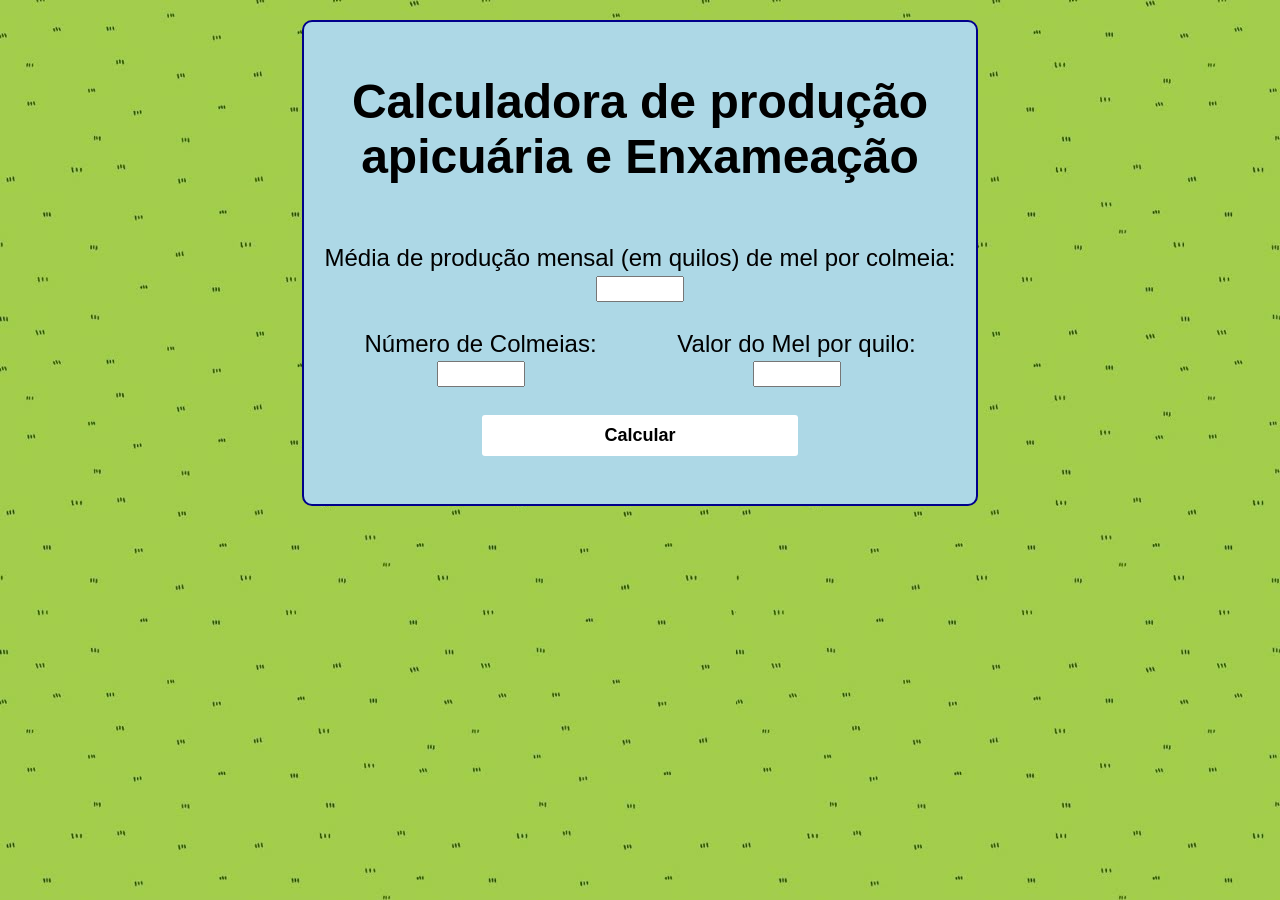
==== Calculadoras Financeiras/Calculadora (Lucas)/Calculadora.html @ b71b29a9 "Adicionando primeira calculadora financeira." ====
<!DOCTYPE html>
<html lang="en">
<head>
    <meta charset="UTF-8">
    <meta name="viewport" content="width=device-width, initial-scale=1.0">
    <title> Calculadora Financeira </title>
    <link rel="stylesheet" href="style.css">
</head>
<body>
    <div class="painel text">
        <h1> Calculadora de produção apicuária e Enxameação </h1><br>
        <div> Média de produção mensal (em quilos) de mel por colmeia: <input type="number" id="ipt_quilo" min="0"> </div> <br>
        <div class="row">
            <div> Número de Colmeias: <input type="number" id="ipt_colmeia" min="0"> </div> <br>
            <div> Valor do Mel por quilo: <input type="number" id="ipt_valor" min="0"> </div>
        </div> <br>
        <button onclick="calcular_valor()"> Calcular </button><br>
        <div class="msg" id="msg"></div>
    </div>
</body>
<script>
    function calcular_valor(){
        let erro = false;
        let mensagem = 'Os seguintes valores não podem ser vazios: ';
        let colmeia = Number(ipt_colmeia.value);
        let valor = Number(ipt_valor.value);
        let quilo = Number(ipt_quilo.value);
        let mel_total = Number(colmeia * quilo);
        let valor_total = ((mel_total)*valor).toFixed(2); // Renda mensal p/ colmeia atual

        // Valores no total após enxameação
        let mel_reduzido_min = Number(mel_total * 1.3).toFixed(2) // Renda Mínima adicional com a utilização do sistema (30%)
        let mel_reduzido_max = Number(mel_total * 1.7).toFixed(2) // Renda máxima adicional com a utilização do sistema (70%)
        let valor_aumentado_min = Number(mel_reduzido_min * valor).toFixed(2);  // Renda mensal com o nosso sistema (30%)
        let valor_aumentado_max = Number(mel_reduzido_max * valor).toFixed(2);  // Renda mensal com o nosso sistema (70%)

        // Valores perdidos no total, em caso de enxameação
        let mel_perdido_min = (mel_reduzido_min - mel_total).toFixed(2);
        let mel_perdido_max = (mel_reduzido_max - mel_total).toFixed(2);
        let valor_perdido_min = (valor_aumentado_min - valor_total).toFixed(2);
        let valor_perdido_max = (valor_aumentado_max - valor_total).toFixed(2);

        // Valores perdidos, por colmeia
        let mel_perdido_colmeia_min = (mel_perdido_min/colmeia).toFixed(2);
        let mel_perdido_colmeia_max = (mel_perdido_max/colmeia).toFixed(2);
        let valor_perdido_colmeia_min = (valor_perdido_min/colmeia).toFixed(2);
        let valor_perdido_colmeia_max = (valor_perdido_max/colmeia).toFixed(2);


        // Checagem de Valores dos Inputs. Checando se está preenchido e se é negativo.
        if (ipt_quilo.value.length == 0){
            erro = true
            mensagem += 'Produção Mensal, ';
        } 

        if (ipt_colmeia.value.length == 0){
            erro = true;
            mensagem += 'Número de Colmeias, ';
        } 
        
        if (ipt_valor.value.length == 0){
            erro = true;
            mensagem += 'Valor do Mel; '        
        }

        if (erro){
            alert(mensagem)
            msg.innerHTML = null
        }

/*      msg.innerHTML = `<br> Atualmente você produz ${mel_total} kg(s), rendendo R$${valor_total} ao mês <br> <br>
        Com o nosso sistema sua quantidade de mel aumentará de ${mel_total} kg(s) para um valor entre ${mel_reduzido_min} kg(s) e ${mel_reduzido_max} kg(s) <br>
        Rendendo para você um total de R$${valor_aumentado_min} á R$${valor_aumentado_max} <br>` */

        else {
            msg.innerHTML = 
            `
            <div class=resposta>
            Atualmente você produz ${mel_total} kg(s), rendendo R$${valor_total} ao mês. <br> <br>
            Porém, em um caso de enxameação, a sua quantidade de mel da colmeia pode reduzir em 30 á 70%! <br><br>

            Esta é uma redução de ${mel_perdido_colmeia_min} kg(s) á ${mel_perdido_colmeia_max} kg(s) por colmeia. <br>
            Uma queda de <b> R$${valor_perdido_colmeia_min} </b> á <b> R$${valor_perdido_colmeia_max} </b> todo mês. <br><br>

            Podendo alcançar, no total, entre ${mel_perdido_min} kg(s) e ${mel_perdido_max} kg(s) perdidos, <br>
            e uma perda em potêncial de <b> R$${valor_perdido_min} </b> á <b> R$${valor_perdido_max}! </b> <br>
            
            </div>
            `
    }
}
</script>
</html>
---- Calculadoras Financeiras/Calculadora (Lucas)/style.css ----
.painel {
    width: 50%;
    display: flex;
    background-color: lightblue;
    border: solid 2px darkblue;
    padding: 20px;
    flex-direction: column;
    border-radius: 10px;
    text-align: center;
}

body{
    margin-top: 20px;
    display: flex;
    align-items: center;
    justify-content: center;
    background-image: url(grama.jpg);
}

button{
    align-self: center;
    width: 50%;
    background-color: white;
    border-radius: 3px;
    padding: 10px;
    font-size: large;
    font-weight: bold;
    box-shadow: chartreuse;
    border: none;
}

button:hover{
    background-color: darkblue;
    color: white;
    box-shadow: 0 8px 10px 0 rgba(0,0,0,0.6);
}

button:active{
    transform: translateY(4px);
    box-shadow: 0 8px 10px 0 rgba(67, 67, 67, 0.6);
    background-color: rgb(0, 0, 212);
}

.row{
    display: flex;
    flex-direction: row;
    justify-content: space-evenly;
    align-items: center;
}

.text {
    font-family: 'Trebuchet MS', 'Lucida Sans Unicode', 'Lucida Grande', 'Lucida Sans', Arial, sans-serif;
    font-size: x-large;
}

.resposta{
    background-color: white;
    border-radius: 10px;
    padding: 10px;
    margin: 10px;
}

b{
    color: red;
}

h1{
    align-self: center;
    text-align: center;
}

input{
    width: 80px;
    height: 20px;
    font-size: large;
}
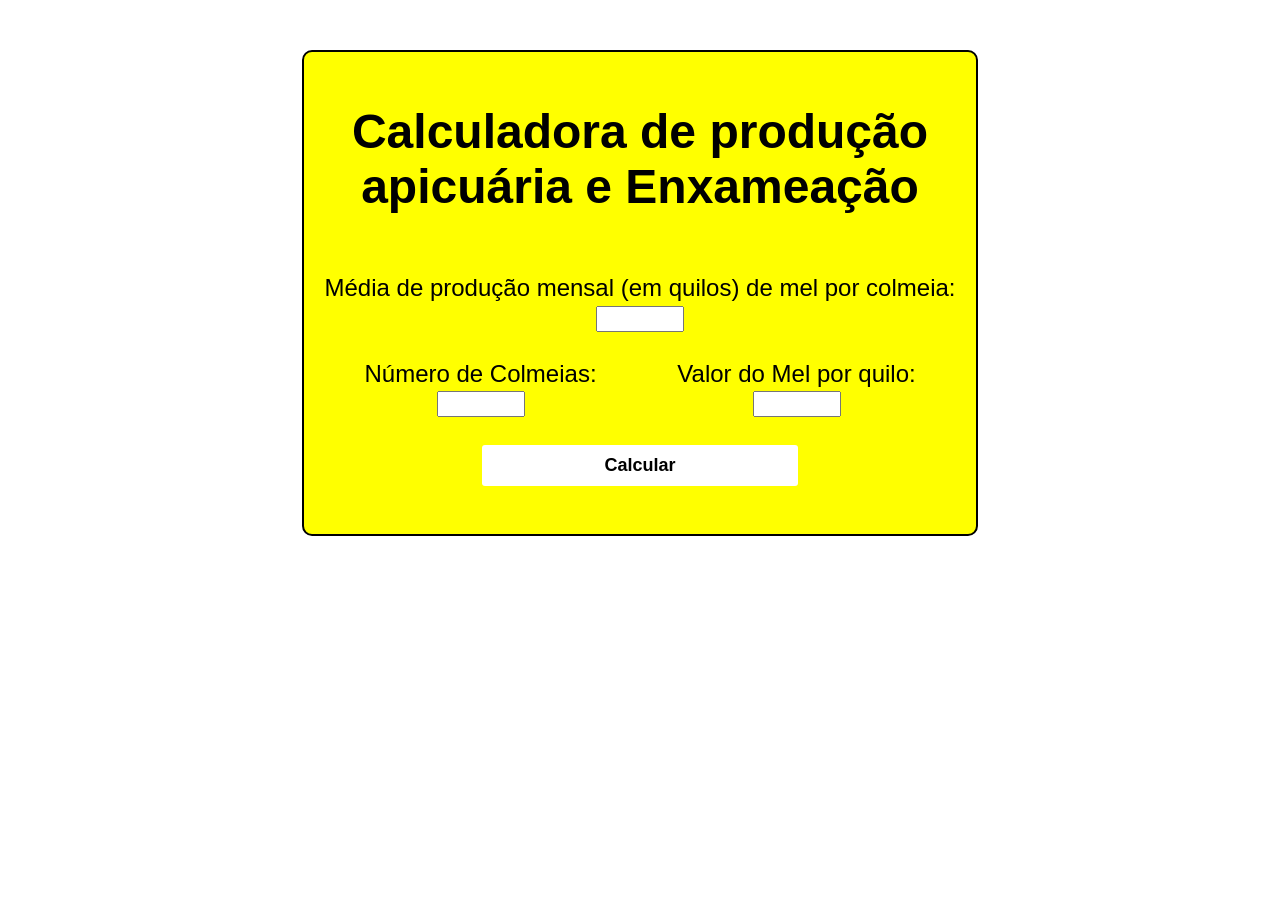
==== commit 1cbb1bbc: "Alterando a calculadora financeira para a estética do tema" ====
--- a/Calculadoras Financeiras/Calculadora (Lucas)/Calculadora.html
+++ b/Calculadoras Financeiras/Calculadora (Lucas)/Calculadora.html
@@ -76,7 +76,7 @@
             msg.innerHTML = 
             `
             <div class=resposta>
-            Atualmente você produz ${mel_total} kg(s), rendendo R$${valor_total} ao mês. <br> <br>
+            Atualmente você produz ${mel_total} kg(s), rendendo <b style="color: green;"> R$${valor_total} ao mês. </b><br> <br>
             Porém, em um caso de enxameação, a sua quantidade de mel da colmeia pode reduzir em 30 á 70%! <br><br>
 
             Esta é uma redução de ${mel_perdido_colmeia_min} kg(s) á ${mel_perdido_colmeia_max} kg(s) por colmeia. <br>
--- a/Calculadoras Financeiras/Calculadora (Lucas)/style.css
+++ b/Calculadoras Financeiras/Calculadora (Lucas)/style.css
@@ -1,8 +1,8 @@
 .painel {
     width: 50%;
     display: flex;
-    background-color: lightblue;
-    border: solid 2px darkblue;
+    background-color: yellow;
+    border: solid 2px black;
     padding: 20px;
     flex-direction: column;
     border-radius: 10px;
@@ -10,11 +10,10 @@
 }
 
 body{
-    margin-top: 20px;
+    margin-top: 50px;
     display: flex;
     align-items: center;
     justify-content: center;
-    background-image: url(grama.jpg);
 }
 
 button{
@@ -30,7 +29,7 @@
 }
 
 button:hover{
-    background-color: darkblue;
+    background-color: chocolate;
     color: white;
     box-shadow: 0 8px 10px 0 rgba(0,0,0,0.6);
 }
@@ -38,7 +37,7 @@
 button:active{
     transform: translateY(4px);
     box-shadow: 0 8px 10px 0 rgba(67, 67, 67, 0.6);
-    background-color: rgb(0, 0, 212);
+    background-color: #cc5d00;
 }
 
 .row{
